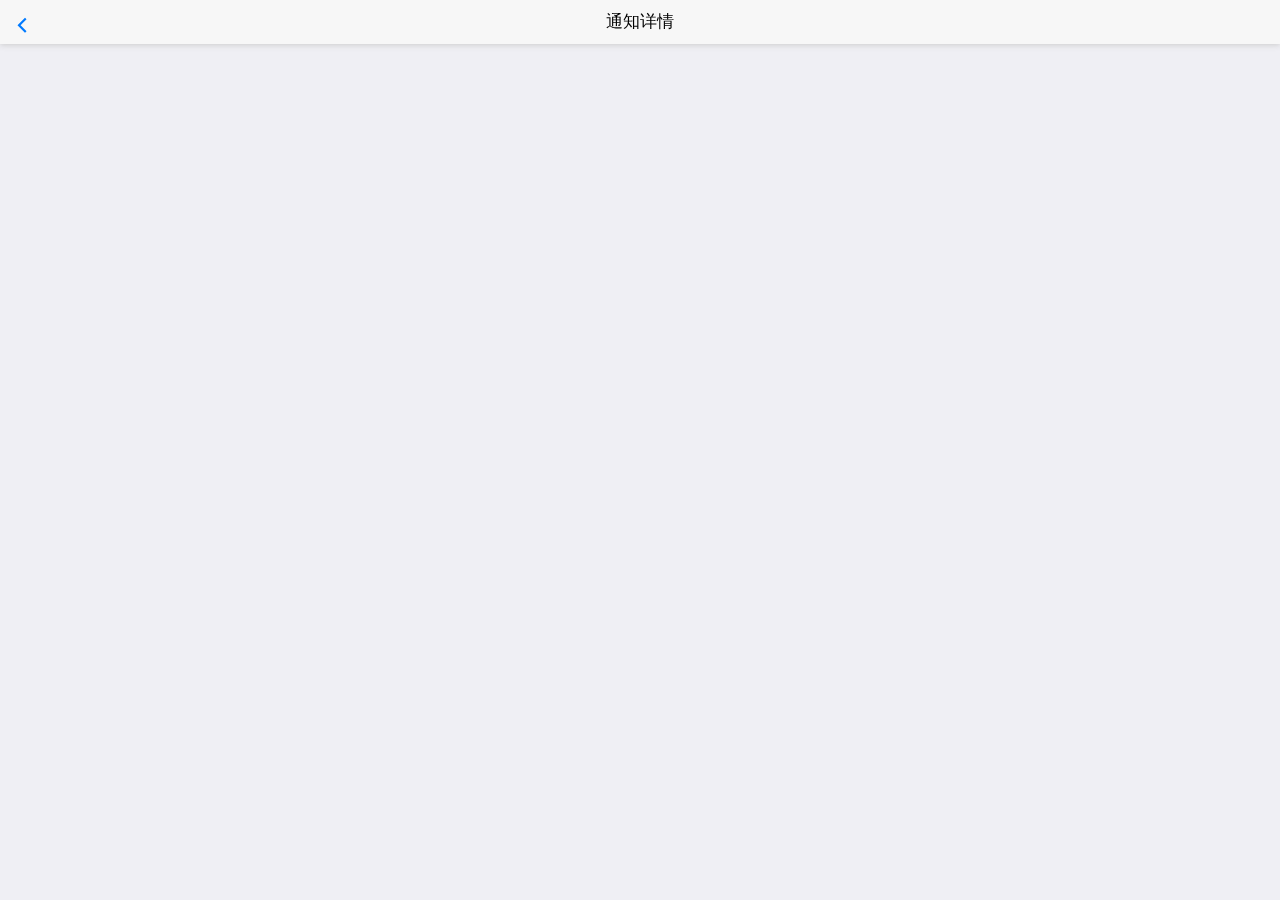
==== index.html @ 5a629d0a "1.0" ====
<!DOCTYPE html>
<html>
	<head>
		<meta charset="utf-8">
		<title>Hello MUI</title>
		<meta name="viewport" content="width=device-width, initial-scale=1,maximum-scale=1,user-scalable=no">
		<meta name="apple-mobile-web-app-capable" content="yes">
		<meta name="apple-mobile-web-app-status-bar-style" content="black">

		<!--标准mui.css-->
		<link rel="stylesheet" href="css/mui.min.css">
		<!--App自定义的css-->
		<link rel="stylesheet" type="text/css" href="css/app.css" />
		<style>
			.title {
				margin: 20px 15px 10px;
				color: #6d6d72;
				font-size: 15px;
			}
		</style>

		<script src="js/mui.min.js"></script>

		<script type="text/javascript">
			mui.plusReady(function() {
				//获取相关控件
				content = document.getElementById("content");
//				project = document.getElementById("project");
//				result = document.getElementById("result");
//				reference = document.getElementById("reference");
				var self = plus.webview.currentWebview();
				var datalist = self.send;
				var obj = datalist;
				var naiyo = '';
				for (var i = 0; i < obj.length; i++) {
					
					//标题
					naiyo+="<div class='title'>"+"病人"+obj[i].patientName+"</div>"
					
					naiyo+="<ul class='mui-table-view'>"
					//别名
					naiyo+="<li class='mui-table-view-cell mui-media'>"+
								"<a href='javascript:;'>"+"<div class='mui-media-body'>"+"代号"+
								"<p class='mui-ellipsis' id='symbol'>"+obj[i].itemId+"</p>"+
								"</div>"+"</a>"+"</li>";

					//项目
					naiyo+="<li class='mui-table-view-cell mui-media'>"+
								"<a href='javascript:;'>"+"<div class='mui-media-body'>"+"项目"+
								"<p class='mui-ellipsis' id='symbol'>"+obj[i].itemName+"</p>"+
								"</div>"+"</a>"+"</li>";
					//结果
					naiyo+="<li class='mui-table-view-cell mui-media'>"+
								"<a href='javascript:;'>"+"<div class='mui-media-body'>"+"结果"+
								"<p class='mui-ellipsis' id='symbol'>"+obj[i].value+"</p>"+
								"</div>"+"</a>"+"</li>";
					//参考值
					naiyo+="<li class='mui-table-view-cell mui-media'>"+
								"<a href='javascript:;'>"+"<div class='mui-media-body'>"+"参考值"+
								"<p class='mui-ellipsis' id='symbol'>"+"大于:"+obj[i].min+"小于:"+obj[i].max+" "+obj[i].reference+"</p>"+
								"</div>"+"</a>"+"</li>"+"</ul>";
					}
				content.innerHTML = naiyo; 
			});
		</script>
	</head>

	<body>
		<header class="mui-bar mui-bar-nav">
			<a class="mui-action-back mui-icon mui-icon-left-nav mui-pull-left"></a>
			<h1 class="mui-title">通知详情</h1>
		</header>
		<div class="mui-content" id="content">
			<!--<div class="title">
				缩略图居右
			</div>
			<ul class="mui-table-view">
				<li class="mui-table-view-cell mui-media">
					<a href="javascript:;">

						<div class="mui-media-body">
							代号
							<p class='mui-ellipsis' id="symbol">静静的看这个世界，最后终于疯了</p>
						</div>
					</a>
				</li>
				<li class="mui-table-view-cell mui-media">
					<a href="javascript:;">

						<div class="mui-media-body">
							项目
							<p class='mui-ellipsis' id="project">能和心爱的人一起睡觉，是件幸福的事情；可是，打呼噜怎么办？</p>
						</div>
					</a>
				</li>
				<li class="mui-table-view-cell mui-media">
					<a href="javascript:;">

						<div class="mui-media-body">
							结果
							<p class='mui-ellipsis' id="result">想要这样一间小木屋，夏天挫冰吃瓜，冬天围炉取暖.</p>
						</div>
					</a>
				</li>
				<li class="mui-table-view-cell mui-media">
					<a href="javascript:;">
						<div class="mui-media-body">
							参考值
							<p class='mui-ellipsis' id="reference">想要这样一间小木屋，夏天挫冰吃瓜，冬天围炉取暖.</p>
						</div>
					</a>
				</li>
			</ul>-->
		</div>

	</body>

</html>
---- css/app.css ----
/*
 *这是单独为hello mui准备的个性化css，可以覆盖标准mui的css定义；
 * 在实际项目开发时，建议为App单独写一个css文件，从而实现项目的自定义皮肤功能；
 * 
 * */
.mui-plus.mui-android header.mui-bar{
	display: none;
}
.mui-plus.mui-android .mui-bar-nav~.mui-content{
	padding: 0;
}
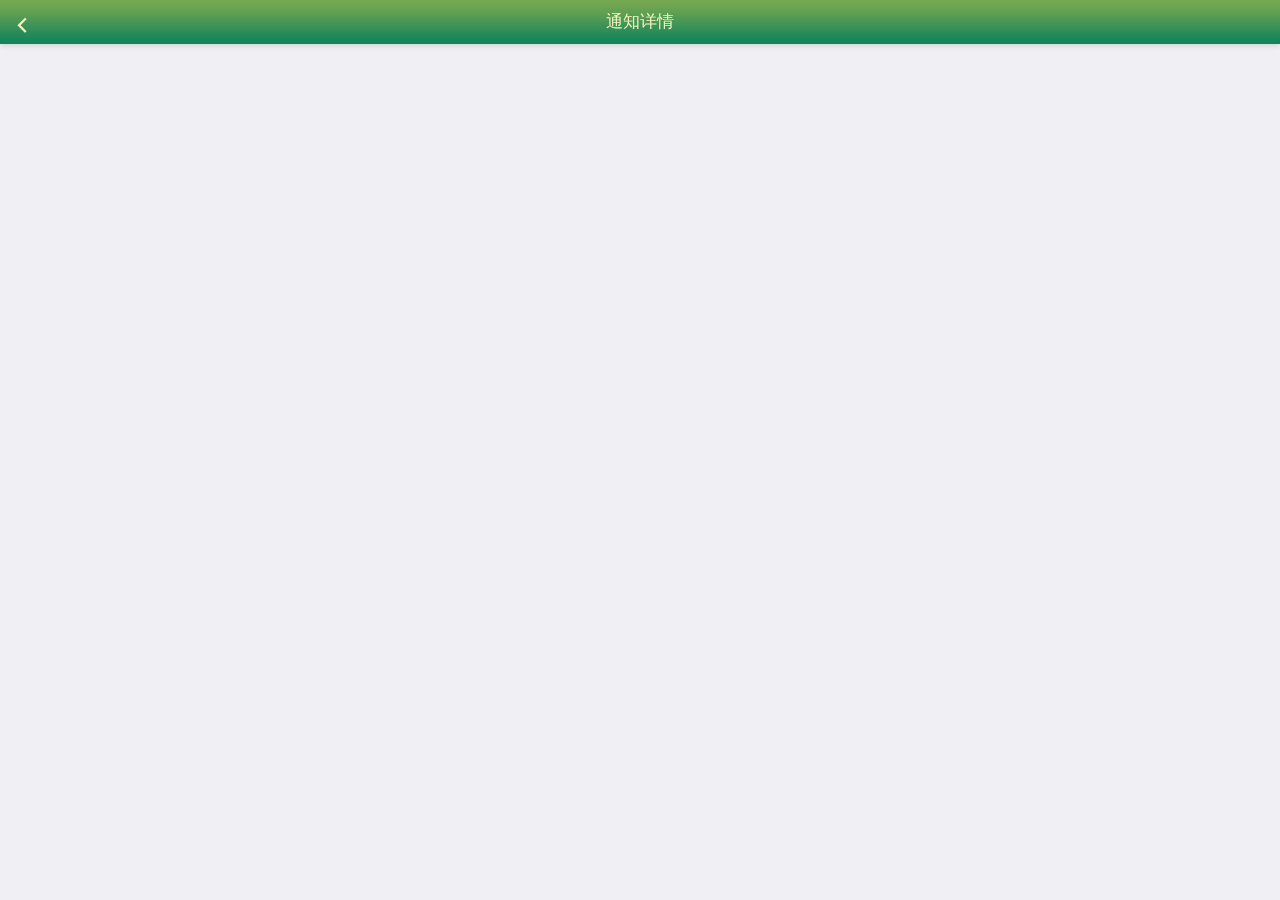
==== commit e7a49419: "年龄增加" ====
--- a/index.html
+++ b/index.html
@@ -25,42 +25,62 @@
 			mui.plusReady(function() {
 				//获取相关控件
 				content = document.getElementById("content");
-//				project = document.getElementById("project");
-//				result = document.getElementById("result");
-//				reference = document.getElementById("reference");
 				var self = plus.webview.currentWebview();
 				var datalist = self.send;
 				var obj = datalist;
 				var naiyo = '';
-				for (var i = 0; i < obj.length; i++) {
-					
+				if(obj.length==0){
+					naiyo+="<div class='title'>"+"无相关记录"+"</div>"
+				}
+				else{
 					//标题
-					naiyo+="<div class='title'>"+"病人"+obj[i].patientName+"</div>"
-					
-					naiyo+="<ul class='mui-table-view'>"
-					//别名
-					naiyo+="<li class='mui-table-view-cell mui-media'>"+
-								"<a href='javascript:;'>"+"<div class='mui-media-body'>"+"代号"+
-								"<p class='mui-ellipsis' id='symbol'>"+obj[i].itemId+"</p>"+
-								"</div>"+"</a>"+"</li>";
+					naiyo+="<div class='title'><h4>"+"病人: "+obj[0].patientName+"</h4></div>"
+					naiyo+="<div class='title'><h4>"+"测试时间: "+self.ptime+"</h4></div>"
+					naiyo+="<div class='title'><h4>"+"年龄: "+obj[0].age+"</h4></div>"
+					for (var i = 0; i < obj.length; i++) {
+						
+						
+						naiyo+="<div class='title'>"+"项目: "+obj[0].itemName+"</div>"
+						naiyo+="<ul class='mui-table-view'>"
+						//别名
+						naiyo+="<li class='mui-table-view-cell mui-media'>"+
+									"<a href='javascript:;'>"+"<div class='mui-media-body'>"+"代号"+
+									"<p class='mui-ellipsis' id='symbol'>"+obj[i].itemId+"</p>"+
+									"</div>"+"</a>"+"</li>";
 
-					//项目
-					naiyo+="<li class='mui-table-view-cell mui-media'>"+
-								"<a href='javascript:;'>"+"<div class='mui-media-body'>"+"项目"+
-								"<p class='mui-ellipsis' id='symbol'>"+obj[i].itemName+"</p>"+
-								"</div>"+"</a>"+"</li>";
-					//结果
-					naiyo+="<li class='mui-table-view-cell mui-media'>"+
-								"<a href='javascript:;'>"+"<div class='mui-media-body'>"+"结果"+
-								"<p class='mui-ellipsis' id='symbol'>"+obj[i].value+"</p>"+
-								"</div>"+"</a>"+"</li>";
-					//参考值
-					naiyo+="<li class='mui-table-view-cell mui-media'>"+
-								"<a href='javascript:;'>"+"<div class='mui-media-body'>"+"参考值"+
-								"<p class='mui-ellipsis' id='symbol'>"+"大于:"+obj[i].min+"小于:"+obj[i].max+" "+obj[i].reference+"</p>"+
-								"</div>"+"</a>"+"</li>"+"</ul>";
+						//结果
+						naiyo+="<li class='mui-table-view-cell mui-media'>"+
+									"<a href='javascript:;'>"+"<div class='mui-media-body'>"+"结果";
+						if(obj[i].color==2){
+							
+									naiyo+="<p class='mui-ellipsis' id='symbol' style='color:red'>"+obj[i].value+obj[i].unit+"</p>"
+									"</div>"+"</a>"+"</li>";
+						}
+						else if(obj[i].color==1){							
+									naiyo+="<p class='mui-ellipsis' id='symbol' style='color:orange'>"+obj[i].value+obj[i].unit+"</p>"
+									"</div>"+"</a>"+"</li>";
+						}
+						else{
+									naiyo+="<p class='mui-ellipsis' id='symbol'>"+obj[i].value+obj[i].unit+"</p>"								
+						}
+						naiyo+="</div>"+"</a>"+"</li>";
+						//参考值
+						if(obj[i].max=="99999"){
+							naiyo+="<li class='mui-table-view-cell mui-media'>"+
+									"<a href='javascript:;'>"+"<div class='mui-media-body'>"+"参考值"+
+									"<p class='mui-ellipsis' id='symbol'>"+"大于:"+obj[i].min+" "+obj[i].reference+"</p>"+
+									"</div>"+"</a>"+"</li>"+"</ul>";
+						}
+						else{
+							naiyo+="<li class='mui-table-view-cell mui-media'>"+
+									"<a href='javascript:;'>"+"<div class='mui-media-body'>"+"参考值"+
+									"<p class='mui-ellipsis' id='symbol'>"+"大于:"+obj[i].min+"小于:"+obj[i].max+" "+obj[i].reference+"</p>"+
+									"</div>"+"</a>"+"</li>"+"</ul>";
+						}
+						
+						}
 					}
-				content.innerHTML = naiyo; 
+					content.innerHTML = naiyo; 
 			});
 		</script>
 	</head>
@@ -71,46 +91,7 @@
 			<h1 class="mui-title">通知详情</h1>
 		</header>
 		<div class="mui-content" id="content">
-			<!--<div class="title">
-				缩略图居右
-			</div>
-			<ul class="mui-table-view">
-				<li class="mui-table-view-cell mui-media">
-					<a href="javascript:;">
 
-						<div class="mui-media-body">
-							代号
-							<p class='mui-ellipsis' id="symbol">静静的看这个世界，最后终于疯了</p>
-						</div>
-					</a>
-				</li>
-				<li class="mui-table-view-cell mui-media">
-					<a href="javascript:;">
-
-						<div class="mui-media-body">
-							项目
-							<p class='mui-ellipsis' id="project">能和心爱的人一起睡觉，是件幸福的事情；可是，打呼噜怎么办？</p>
-						</div>
-					</a>
-				</li>
-				<li class="mui-table-view-cell mui-media">
-					<a href="javascript:;">
-
-						<div class="mui-media-body">
-							结果
-							<p class='mui-ellipsis' id="result">想要这样一间小木屋，夏天挫冰吃瓜，冬天围炉取暖.</p>
-						</div>
-					</a>
-				</li>
-				<li class="mui-table-view-cell mui-media">
-					<a href="javascript:;">
-						<div class="mui-media-body">
-							参考值
-							<p class='mui-ellipsis' id="reference">想要这样一间小木屋，夏天挫冰吃瓜，冬天围炉取暖.</p>
-						</div>
-					</a>
-				</li>
-			</ul>-->
 		</div>
 
 	</body>
--- a/css/app.css
+++ b/css/app.css
@@ -3,9 +3,9 @@
  * 在实际项目开发时，建议为App单独写一个css文件，从而实现项目的自定义皮肤功能；
  * 
  * */
-.mui-plus.mui-android header.mui-bar{
-	display: none;
-}
-.mui-plus.mui-android .mui-bar-nav~.mui-content{
-	padding: 0;
-}+/*.mui-plus.mui-android header.mui-bar{
+	display: none;
+}
+.mui-plus.mui-android .mui-bar-nav~.mui-content{
+	padding: 0;
+}*/